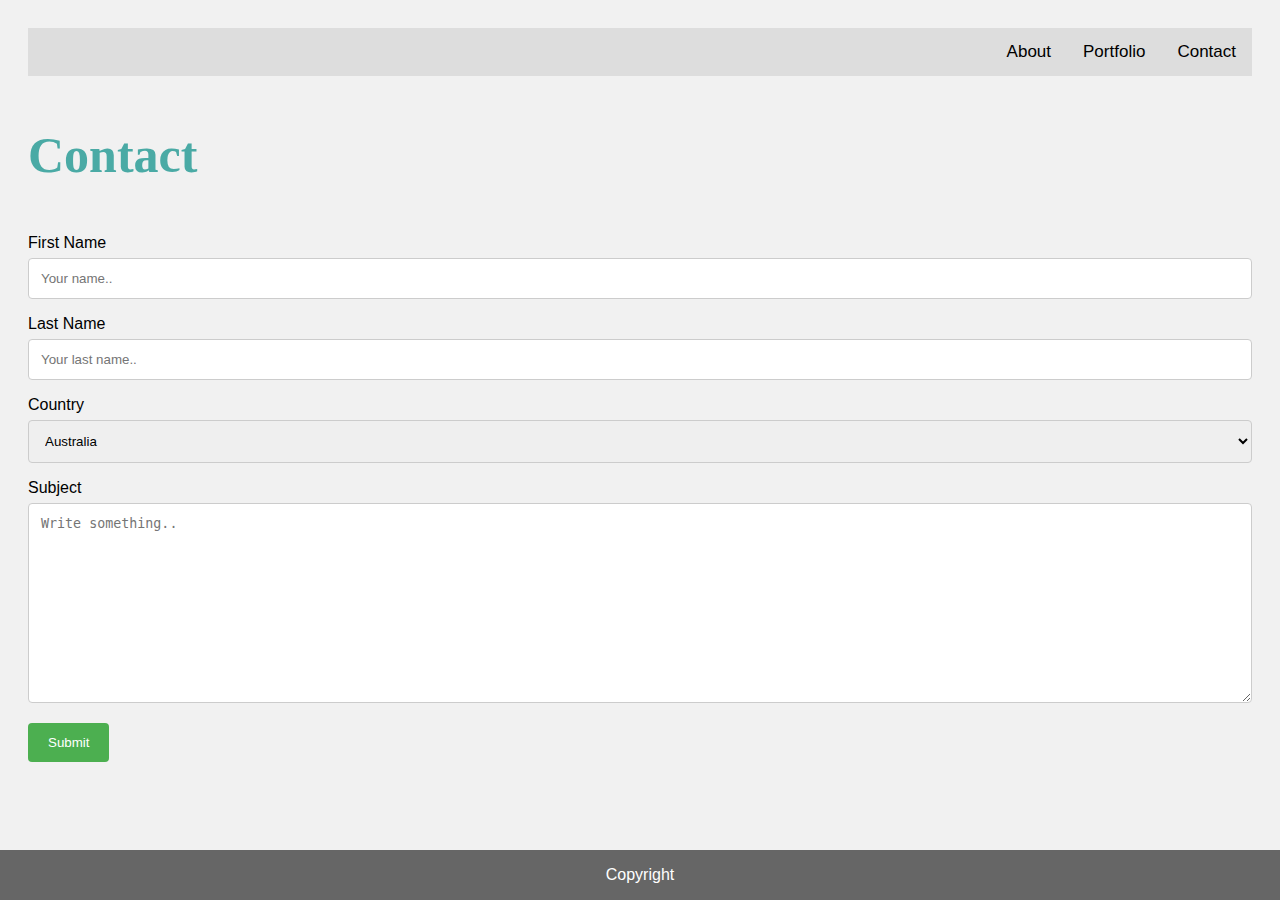
==== contact.html @ b7540509 "Add files via upload" ====
<!DOCTYPE html>
<html lang="en">
<head>
    <meta charset="UTF-8">
    <meta name="viewport" content="width=device-width, initial-scale=1.0">
    <meta http-equiv="X-UA-Compatible" content="ie=edge">
    <link rel="stylesheet" type="text/css" href="style.css">
    <title>Contact</title>
</head>
<body>
  <!--nav bar-->
  <div class="topnav">
      <a href="contact.html">Contact</a>
      <a href="portfolio.html">Portfolio</a>
      <a href="about.html">About</a>
    </div>

    <!--contact form container-->
    <div class="container">

    <!--heading-->
    <h3>Contact</h3>

    <!--contact form-->
                <form action="action_page.php">
              
                  <label for="fname">First Name</label>
                  <input type="text" id="fname" name="firstname" placeholder="Your name..">
              
                  <label for="lname">Last Name</label>
                  <input type="text" id="lname" name="lastname" placeholder="Your last name..">
              
                  <label for="country">Country</label>
                  <select id="country" name="country">
                    <option value="australia">Australia</option>
                    <option value="canada">Canada</option>
                    <option value="usa">USA</option>
                  </select>
              
                  <label for="subject">Subject</label>
                  <textarea id="subject" name="subject" placeholder="Write something.." style="height:200px"></textarea>
              
                  <input type="submit" value="Submit">
              
                </form>
              </div>
<!--footer-->
              <div class="footer">
                  <p>Copyright</p>
                </div>
</body>
</html>
---- style.css ----
/* Add a black background color to the top navigation */
.topnav {
    background-color: #ddd;
    overflow: hidden;
}

/* Style the links inside the navigation bar */
.topnav a {
    float: right;
    color: #000;
    background-color: #ddd;
    text-align: center;
    padding: 14px 16px;
    text-decoration: none;
    font-size: 17px;
}

/* Change the color of links on hover */
.topnav a:hover {
    background-color: #ddd;
    color: black;
}

/* Add a color to the active/current link */
.topnav a.active {
    background-color: #ddd;
    color: white;
}

.images {float: left;
}

.floating-box {
    float: center;
    position: absolute;
    padding: 20px;
    margin: 5px;
    border: 3px solid #4aaaa5;
    background-color:  white;
}

/* Style inputs with type="text", select elements and textareas */
input[type=text], select, textarea {
    width: 100%; /* Full width */
    padding: 12px; /* Some padding */  
    border: 1px solid #ccc; /* Gray border */
    border-radius: 4px; /* Rounded borders */
    box-sizing: border-box; /* Make sure that padding and width stays in place */
    margin-top: 6px; /* Add a top margin */
    margin-bottom: 16px; /* Bottom margin */
    resize: vertical /* Allow the user to vertically resize the textarea (not horizontally) */
}

/* Style the submit button with a specific background color etc */
input[type=submit] {
    background-color: #4CAF50;
    color: white;
    padding: 12px 20px;
    border: none;
    border-radius: 4px;
    cursor: pointer;
}

/* When moving the mouse over the submit button, add a darker green color */
input[type=submit]:hover {
    background-color:#4aaaa5;
}

* {
    box-sizing: border-box;
}

body {
    background-image: url(https://www.toptal.com/designers/subtlepatterns/patterns/qbkls.png);
    background-color: #f1f1f1;
    padding: 20px;
    font-family: "Arial", "helvetica neue", helvetica, sans-serif;
}

/* Center website */
.main {
    max-width: 1000px;
    margin: auto;
}

h1 {
    font-size: 50px;
    font-family: 'Georgia', Times, Times New Roman, serif;
    word-break: break-all;
    color: #4aaaa5;
}

h2 {
    font-size: 50px;
    font-family: 'Georgia', Times, Times New Roman, serif;
    word-break: break-all;
    color:#4aaaa5;
}

h3 {
    font-size: 50px;
    font-family: 'Georgia', Times, Times New Roman, serif;
    word-break: break-all;
    color: #4aaaa5;
}

.images > a {
    float:left;
}

.text-block {
    position: absolute;
    bottom: 20px;
    background-color:#4aaaa5;
    color: white;
    padding: center;
    padding-right: 20px;
    padding-left: 20px;
}

.footer {
    position: fixed;
    left: 0;
    bottom: 0;
    width: 100%;
    background-color: #666666;
    color: white;
    text-align: center;
 }
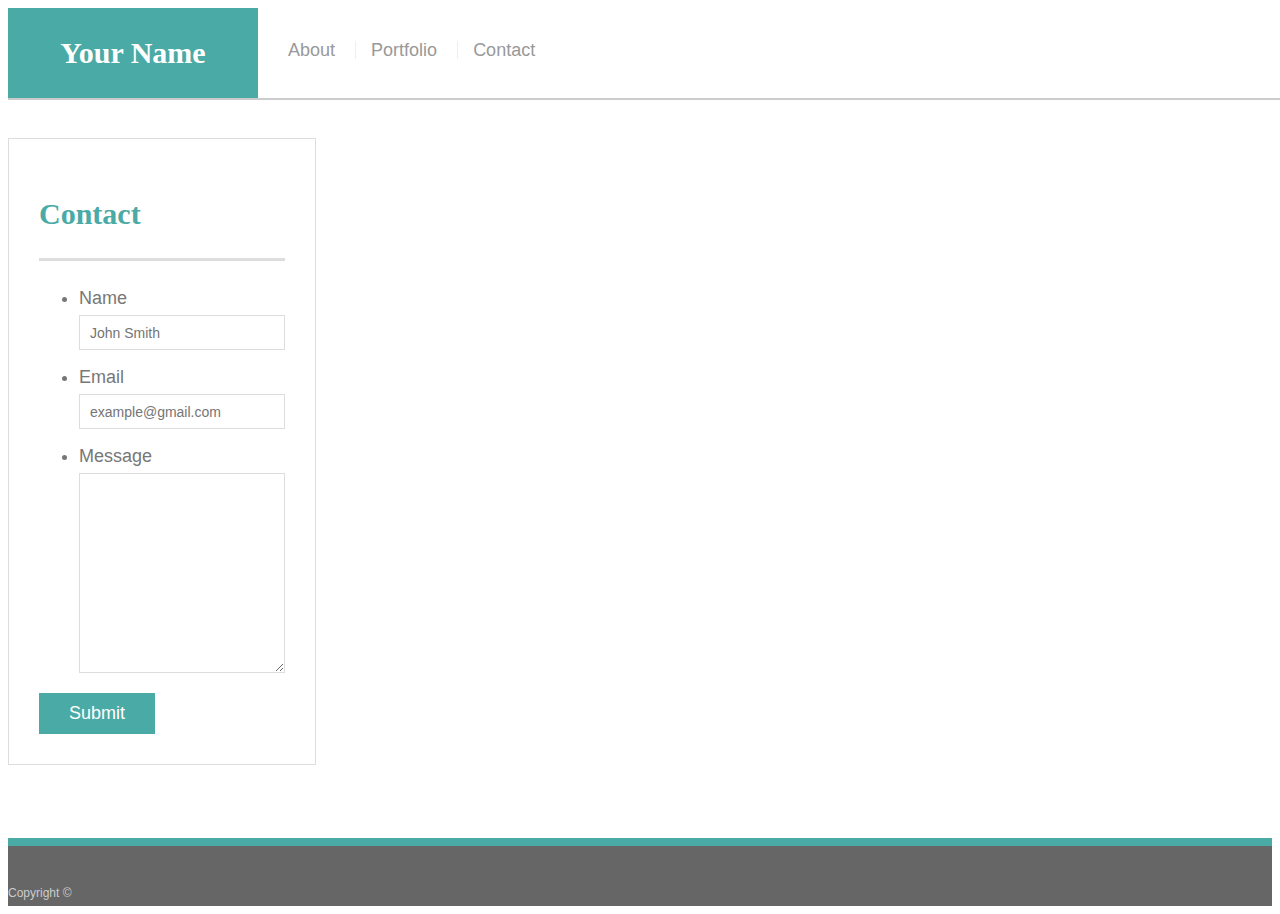
==== commit b48993f5: "media queries" ====
--- a/contact.html
+++ b/contact.html
@@ -1,52 +1,57 @@
-<!DOCTYPE html>
-<html lang="en">
+<!doctype html>
+<html lang="en-us">
+
 <head>
-    <meta charset="UTF-8">
-    <meta name="viewport" content="width=device-width, initial-scale=1.0">
-    <meta http-equiv="X-UA-Compatible" content="ie=edge">
-    <link rel="stylesheet" type="text/css" href="style.css">
-    <title>Contact</title>
+  <meta charset="UTF-8">
+  <meta name="viewport" content="width=device-width, initial-scale=1">
+  <title>Contact | Your Name</title>
+  <link rel="stylesheet" type="text/css" href="style.css">
 </head>
+
 <body>
-  <!--nav bar-->
-  <div class="topnav">
-      <a href="contact.html">Contact</a>
-      <a href="portfolio.html">Portfolio</a>
-      <a href="about.html">About</a>
+
+  <header id="masthead">
+    <div class="container">
+      <a href="index.html" id="logo">Your Name</a>
+      <nav>
+        <a href="index.html">About</a>
+        <a href="portfolio.html">Portfolio</a>
+        <a href="contact.html">Contact</a>
+      </nav>
     </div>
+  </header>
 
-    <!--contact form container-->
+  <div id="main-container" class="container">
+    <section class="main-section">
+      <h1>Contact</h1>
+
+      <form id="contact-form">
+        <ul>
+          <li>
+            <label for="name">Name</label>
+            <input type="text" id="name" name="name" placeholder="John Smith" required="required">
+          </li>
+          <li>
+            <label for="email">Email</label>
+            <input type="email" id="email" name="email" placeholder="example@gmail.com" required="required">
+          </li>
+          <li>
+            <label for="message">Message</label>
+            <textarea id="message" name="message" required="required"></textarea>
+          </li>
+        </ul>
+        <input type="submit">
+      </form>
+
+    </section>
+
+  </div>
+
+  <footer>
     <div class="container">
+      Copyright &copy; 
+    </div>
+  </footer>
+</body>
 
-    <!--heading-->
-    <h3>Contact</h3>
-
-    <!--contact form-->
-                <form action="action_page.php">
-              
-                  <label for="fname">First Name</label>
-                  <input type="text" id="fname" name="firstname" placeholder="Your name..">
-              
-                  <label for="lname">Last Name</label>
-                  <input type="text" id="lname" name="lastname" placeholder="Your last name..">
-              
-                  <label for="country">Country</label>
-                  <select id="country" name="country">
-                    <option value="australia">Australia</option>
-                    <option value="canada">Canada</option>
-                    <option value="usa">USA</option>
-                  </select>
-              
-                  <label for="subject">Subject</label>
-                  <textarea id="subject" name="subject" placeholder="Write something.." style="height:200px"></textarea>
-              
-                  <input type="submit" value="Submit">
-              
-                </form>
-              </div>
-<!--footer-->
-              <div class="footer">
-                  <p>Copyright</p>
-                </div>
-</body>
 </html>--- a/style.css
+++ b/style.css
@@ -1,130 +1,239 @@
-
-/* Add a black background color to the top navigation */
-.topnav {
-    background-color: #ddd;
-    overflow: hidden;
+body {
+    font-family: Arial, "Helvetica Neue", Helvetica, sans-serif;
+    font-size: 18px;
+    line-height: 34px;
+    color: #777;
+    background: url("../images/concrete_seamless.png");
+  }
+  
+  * {
+    box-sizing: border-box;
+  }
+  
+  /* general */
+  
+  .container {
+    width: auto;
+    float: none;
+    max-width: 960px;
+    margin: 0 auto;
+    clear: both;
+  }
+
+  @media screen and (min-width: 980px) {
+      .container {width: 400; float: left;}
+  }
+
+  @media screen and (min-width: 768px) {
+      .container {width: 400; float:left;}
+  }
+
+  @media screen and (min-width: 640px) {
+      .container {width: 400; float: left;}
+      h1, h2, h3 { position: static;}
+  }
+  
+  h1,
+  h2,
+  h3,
+  p {
+    margin-bottom: 20px;
+  }
+  
+  p:last-child {
+    margin-bottom: 0;
+  }
+  
+  h1,
+  h2,
+  h3 {
+    font-family: Georgia, Times, "Times New Roman", serif;
+    font-weight: 700;
+    color: #4aaaa5;
+  }
+  
+  h1 {
+    padding-bottom: 20px;
+    font-size: 30px;
+    line-height: 49px;
+    border-bottom: 3px solid #ddd;
+  }
+  
+  h2,
+  h3 {
+    font-size: 22px;
+  }
+  
+  /* header */
+  
+  #masthead {
+    position: fixed;
+    z-index: 99;
+    width: 100%;
+    margin: 0 0 30px;
+    overflow: auto;
+    color: #fff;
+    background: #fff;
+    border-bottom: 2px solid #ccc;
+  }
+  
+  #logo {
+    float: left;
+    width: 250px;
+    height: 90px;
+    font-family: Georgia, Times, "Times New Roman", serif;
+    font-size: 30px;
+    font-weight: 700;
+    line-height: 90px;
+    color: #fff;
+    text-align: center;
+    text-decoration: none;
+    background: #4aaaa5;
+  }
+  
+  nav {
+    float: right;
+    margin-top: 25px;
+  }
+  
+  nav a {
+    display: inline-block;
+    text-align: center;
+    padding-left: 15px;
+    margin-left: 15px;
+    line-height: 18px;
+    color: #999;
+    text-decoration: none;
+    border-left: 1px solid #efefef;
+  }
+  
+  nav a:first-child {
+    border-left: 0 none;
+  }
+
+  @media screen and (max-width: 980px, 768px, 640px) {
+    index.html {
+        float: none;
+        width: 100%;
+    }
 }
-
-/* Style the links inside the navigation bar */
-.topnav a {
-    float: right;
-    color: #000;
-    background-color: #ddd;
-    text-align: center;
-    padding: 14px 16px;
-    text-decoration: none;
-    font-size: 17px;
-}
-
-/* Change the color of links on hover */
-.topnav a:hover {
-    background-color: #ddd;
-    color: black;
-}
-
-/* Add a color to the active/current link */
-.topnav a.active {
-    background-color: #ddd;
-    color: white;
-}
-
-.images {float: left;
-}
-
-.floating-box {
-    float: center;
-    position: absolute;
-    padding: 20px;
-    margin: 5px;
-    border: 3px solid #4aaaa5;
-    background-color:  white;
-}
-
-/* Style inputs with type="text", select elements and textareas */
-input[type=text], select, textarea {
-    width: 100%; /* Full width */
-    padding: 12px; /* Some padding */  
-    border: 1px solid #ccc; /* Gray border */
-    border-radius: 4px; /* Rounded borders */
-    box-sizing: border-box; /* Make sure that padding and width stays in place */
-    margin-top: 6px; /* Add a top margin */
-    margin-bottom: 16px; /* Bottom margin */
-    resize: vertical /* Allow the user to vertically resize the textarea (not horizontally) */
-}
-
-/* Style the submit button with a specific background color etc */
-input[type=submit] {
-    background-color: #4CAF50;
-    color: white;
-    padding: 12px 20px;
-    border: none;
-    border-radius: 4px;
-    cursor: pointer;
-}
-
-/* When moving the mouse over the submit button, add a darker green color */
-input[type=submit]:hover {
-    background-color:#4aaaa5;
-}
-
-* {
-    box-sizing: border-box;
-}
-
-body {
-    background-image: url(https://www.toptal.com/designers/subtlepatterns/patterns/qbkls.png);
-    background-color: #f1f1f1;
-    padding: 20px;
-    font-family: "Arial", "helvetica neue", helvetica, sans-serif;
-}
-
-/* Center website */
-.main {
-    max-width: 1000px;
-    margin: auto;
-}
-
-h1 {
-    font-size: 50px;
-    font-family: 'Georgia', Times, Times New Roman, serif;
-    word-break: break-all;
-    color: #4aaaa5;
-}
-
-h2 {
-    font-size: 50px;
-    font-family: 'Georgia', Times, Times New Roman, serif;
-    word-break: break-all;
-    color:#4aaaa5;
-}
-
-h3 {
-    font-size: 50px;
-    font-family: 'Georgia', Times, Times New Roman, serif;
-    word-break: break-all;
-    color: #4aaaa5;
-}
-
-.images > a {
-    float:left;
-}
-
-.text-block {
+  
+  /* footer */
+  
+  footer {
+    padding: 30px 0;
+    clear: both;
+    font-size: 12px;
+    color: #fff;
+    color: #ccc;
+    text-align: center;
+    background: #666;
+    border-top: 8px solid #4aaaa5;
+    height: 50px;
+  }
+  
+  h3, h2 {
+    padding-bottom: 20px;
+    margin-bottom: 15px;
+    line-height: 22px;
+    border-bottom: 2px solid #eee;
+  }
+  
+  /* main */
+  
+  #main-container {
+    padding-top: 130px;
+    min-height: calc(100vh - 70px);
+  }
+  
+  .main-section {
+    float: left;
+    width: 100%;
+    max-width: 960px;
+    padding: 30px;
+    margin: 0 0 40px;
+    background: #fff;
+    border: 1px solid #ddd;
+  }
+  
+  /* portfolio page */
+  
+  .work {
+    position: relative;
+    float: left;
+    width: 274px;
+    margin: 20px 0 25px;
+    overflow: auto;
+  }
+  
+  .work:nth-child(even) {
+    margin-right: 40px;
+  }
+  
+  .work img {
+    width: 100%;
+    border: 0 none;
+    opacity: 0.8;
+  }
+  
+  .work h3 {
     position: absolute;
     bottom: 20px;
-    background-color:#4aaaa5;
-    color: white;
-    padding: center;
-    padding-right: 20px;
-    padding-left: 20px;
-}
-
-.footer {
-    position: fixed;
-    left: 0;
-    bottom: 0;
-    width: 100%;
-    background-color: #666666;
-    color: white;
-    text-align: center;
- }+    width: 100%;
+    padding: 15px;
+    margin-bottom: 0;
+    font-weight: 300;
+    line-height: 30px;
+    color: #fff;
+    text-align: center;
+    background: #4aaaa5;
+    border-bottom: 0;
+  }
+  
+  .auth-image {
+    float: left;
+    width: 200px;
+    height: auto;
+    margin-top: 10px;
+    margin-right: 25px;
+  }
+  
+  /* contact page */
+  
+  #contact-form ul {
+    margin-bottom: 20px;
+  }
+  
+  #contact-form li {
+    margin-bottom: 10px;
+  }
+  
+  label,
+  input[type=text],
+  input[type=email],
+  textarea {
+    display: block;
+    width: 100%;
+  }
+  
+  input[type=text],
+  input[type=email],
+  textarea {
+    height: 35px;
+    padding: 0 10px;
+    font-size: 14px;
+    border: 1px solid #ddd;
+  }
+  
+  textarea {
+    height: 200px;
+  }
+  
+  input[type=submit] {
+    padding: 10px 30px;
+    font-size: 18px;
+    color: #fff;
+    cursor: pointer;
+    background: #4aaaa5;
+    border: 0 none;
+  }